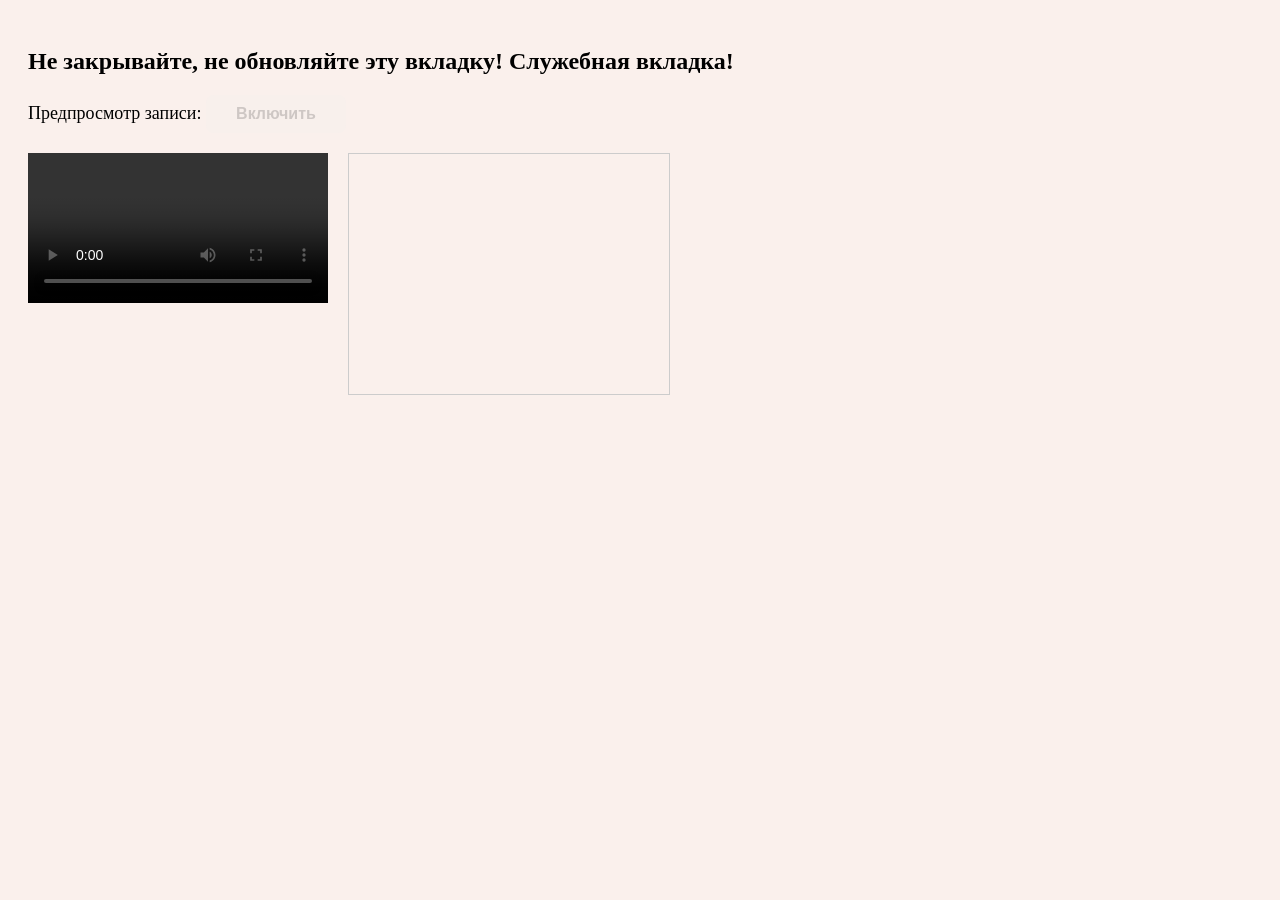
==== client/pages/media.html @ ddd940dc "Merge 72d1fc0b5ec53a550fca3bc09ff64341ce5cf258 into f53f4768855eaf45d76a66910ae833d3bf866ae6" ====
<!-- media.html -->
<!DOCTYPE html>
<html lang="ru">
<head>
    <meta charset="UTF-8" name="viewport" content="width=device-width, initial-scale=1">
    <title></title>
    <link rel="stylesheet" href="../styles/media.css">
</head>
<body class="mediatab">
<section class="main">
    <h1 class="main__header">Не закрывайте, не обновляйте эту вкладку! Служебная вкладка!</h1>
    <div class="preview-toggle-block">
        <label for="preview-toggle-btn" class="preview-label">Предпросмотр записи: </label>
        <button id="preview-toggle-btn" disabled>Включить</button>
    </div>
    <div class="preview-container">
        <video class="combined__preview" controls autoplay></video>
        <video class="camera__preview" autoplay muted></video>
    </div>
</section>
<script type="module" src="../scripts/media.js"></script>
</body>
</html>
---- client/styles/media.css ----
.mediatab {
    background-color: #faf0ec;
}

.main {
    padding: 20px;
}

.main__header {
    margin-bottom: 20px;
}

.preview-container {
    display: flex;
    gap: 20px;
    align-items: flex-start;
}

.main__preview {
    max-width: 1280px;
    max-height: 720px;
}

.camera__preview {
    width: 320px;
    height: 240px;
    border: 1px solid #ccc;
}

#custom-modal-overlay {
    position: fixed;
    top: 0;
    left: 0;
    width: 100vw;
    height: 100vh;
    background: rgba(0, 0, 0, 0.5); /* Затемнённый фон для overlay */
    display: flex;
    align-items: flex-start;  /* Выравнивание по верхней части страницы */
    justify-content: center;  /* Центрирование по горизонтали */
    z-index: 1000;
}


#custom-modal {
    background: #faf0ec;
    color: #000000;
    padding: 20px;
    border-radius: 8px;
    max-width: 400px;
    width: 90%;
    text-align: center;
    box-shadow: 0 4px 6px rgba(0, 0, 0, 0.1);
}

#custom-modal h2 {
    margin-top: 0;
    font-size: 1.2rem;
}

#custom-modal p {
    font-size: 1rem;
}

#modal-close-btn {
    margin-top: 15px;
    background: #00488c;
    color: #faf0ec !important;
    border: none;
    padding: 10px 20px;
    border-radius: 5px;
    cursor: pointer;
    font-weight: 700;
}

#modal-close-btn:hover {
    background: #0056b3;
}


.preview-label {
    font-size: 18px;
    font-weight: 500;
}

.preview-toggle-block {
    margin-bottom: 20px;
}

#preview-toggle-btn {
    width: 140px;
    padding: 10px 20px;
    font-size: 16px;
    font-weight: bold;
    border: none;
    border-radius: 8px;
    cursor: pointer;
    transition: background 0.3s;
}

#preview-toggle-btn.enabled {
    background-color: #00488c;
    color: #faf0ec;
}

#preview-toggle-btn.enabled:hover {
    background-color: #0160c5; 
    color: #faf0ec;
}

#preview-toggle-btn.disabled {
    background-color: #dc3545;
    color: #faf0ec;
}

#preview-toggle-btn.disabled:hover {
    background-color: #c82333;
    color: #faf0ec;
}

#preview-toggle-btn:disabled {
    opacity: 0.6;
    cursor: not-allowed;
}

@media (max-width: 768px) {
    .main {
        padding: 15px;
    }
    .main__header {
        font-size: 1.4rem;
    }
    .preview-container {
        flex-direction: column;
        gap: 15px;
    }
    .combined__preview,
    .camera__preview {
        width: 100%;
        height: auto;
    }
    #custom-modal {
        padding: 16px;
    }

    #custom-modal h2 {
        font-size: 1rem;
    }

    #custom-modal p {
        font-size: 0.9rem;
    }

    #modal-close-btn {
        font-size: 1rem;
        padding: 8px 16px;
    }

}

@media (max-width: 480px) {
    .main {
        padding: 10px;
    }
    .main__header {
        font-size: 1.2rem;
        margin-bottom: 15px;
    }
    .preview-label {
        font-size: 1rem;
    }
    #preview-toggle-btn {
        width: 100%;
        font-size: 14px;
        padding: 8px;
    }
    .preview-toggle-block {
        flex-direction: column;
        align-items: stretch;
        gap: 10px;
    }
    #custom-modal {
        max-width: 95%;
        padding: 14px;
    }

    #custom-modal h2 {
        font-size: 0.9rem;
    }

    #custom-modal p {
        font-size: 0.8rem;
    }

    #modal-close-btn {
        font-size: 0.8rem;
        padding: 10px;
        width: 100%;
    }
}
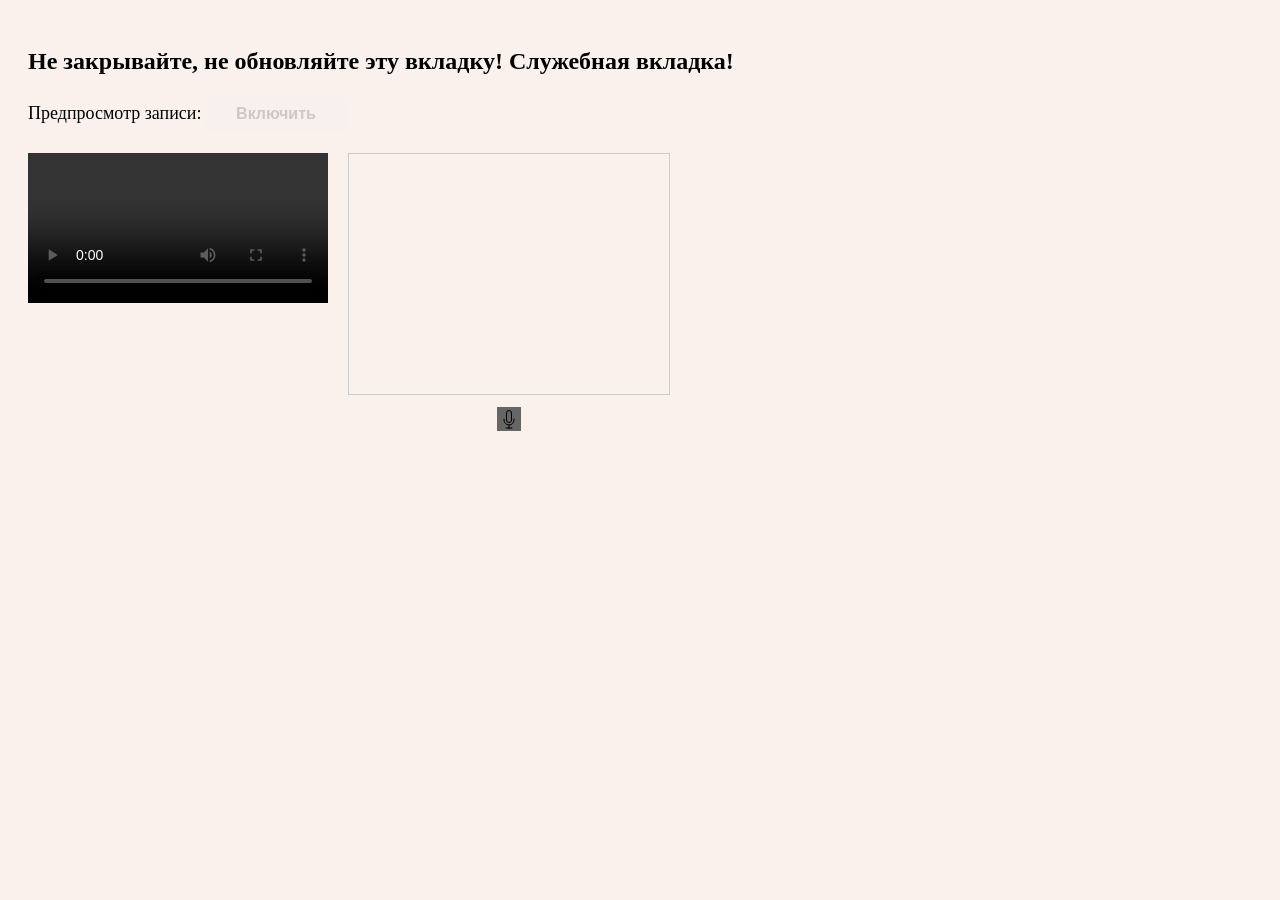
==== commit 7a39be1e: "Merge eccf5d96b4a608883b97f135c08e8719c92a6669 into f53f4768855eaf45d76a66910ae833d3bf866ae6" ====
--- a/client/pages/media.html
+++ b/client/pages/media.html
@@ -2,7 +2,7 @@
 <!DOCTYPE html>
 <html lang="ru">
 <head>
-    <meta charset="UTF-8" name="viewport" content="width=device-width, initial-scale=1">
+    <meta charset="UTF-8">
     <title></title>
     <link rel="stylesheet" href="../styles/media.css">
 </head>
@@ -15,7 +15,15 @@
     </div>
     <div class="preview-container">
         <video class="combined__preview" controls autoplay></video>
-        <video class="camera__preview" autoplay muted></video>
+        <div class="camera-wrapper">
+            <video class="camera__preview" autoplay muted></video>
+            <div class="mic-indicator">
+                <div class="mic-base"></div>
+                <div class="mic-fill-container">
+                    <div class="mic-fill"></div>
+                </div>
+            </div>
+        </div>
     </div>
 </section>
 <script type="module" src="../scripts/media.js"></script>
--- a/client/styles/media.css
+++ b/client/styles/media.css
@@ -54,11 +54,10 @@
 
 #custom-modal h2 {
     margin-top: 0;
-    font-size: 1.2rem;
 }
 
 #custom-modal p {
-    font-size: 1rem;
+    margin: 10px 0;
 }
 
 #modal-close-btn {
@@ -98,23 +97,21 @@
 }
 
 #preview-toggle-btn.enabled {
-    background-color: #00488c;
-    color: #faf0ec;
+    background-color: #28a745;
+    color: black;
 }
 
 #preview-toggle-btn.enabled:hover {
-    background-color: #0160c5; 
-    color: #faf0ec;
+    background-color: #218838;
 }
 
 #preview-toggle-btn.disabled {
     background-color: #dc3545;
-    color: #faf0ec;
+    color: black;
 }
 
 #preview-toggle-btn.disabled:hover {
     background-color: #c82333;
-    color: #faf0ec;
 }
 
 #preview-toggle-btn:disabled {
@@ -122,78 +119,49 @@
     cursor: not-allowed;
 }
 
-@media (max-width: 768px) {
-    .main {
-        padding: 15px;
-    }
-    .main__header {
-        font-size: 1.4rem;
-    }
-    .preview-container {
-        flex-direction: column;
-        gap: 15px;
-    }
-    .combined__preview,
-    .camera__preview {
-        width: 100%;
-        height: auto;
-    }
-    #custom-modal {
-        padding: 16px;
-    }
-
-    #custom-modal h2 {
-        font-size: 1rem;
-    }
-
-    #custom-modal p {
-        font-size: 0.9rem;
-    }
-
-    #modal-close-btn {
-        font-size: 1rem;
-        padding: 8px 16px;
-    }
-
+.camera-wrapper {
+    position: relative;
+    display: inline-block;
 }
 
-@media (max-width: 480px) {
-    .main {
-        padding: 10px;
-    }
-    .main__header {
-        font-size: 1.2rem;
-        margin-bottom: 15px;
-    }
-    .preview-label {
-        font-size: 1rem;
-    }
-    #preview-toggle-btn {
-        width: 100%;
-        font-size: 14px;
-        padding: 8px;
-    }
-    .preview-toggle-block {
-        flex-direction: column;
-        align-items: stretch;
-        gap: 10px;
-    }
-    #custom-modal {
-        max-width: 95%;
-        padding: 14px;
-    }
+.mic-indicator {
+    position: absolute;
+    top: 100%;
+    left: 50%;
+    transform: translateX(-50%);
+    margin-top: 8px;
+    width: 24px;
+    height: 24px;
+    z-index: 10;
+    pointer-events: none;
+}
 
-    #custom-modal h2 {
-        font-size: 0.9rem;
-    }
+.mic-base {
+    width: 100%;
+    height: 100%;
+    background: url('../assets/icons/mic.svg') center center no-repeat;
+    background-size: contain;
+    filter: grayscale(100%) brightness(0.4);
+}
 
-    #custom-modal p {
-        font-size: 0.8rem;
-    }
+.mic-fill-container {
+    position: absolute;
+    top: 0; left: 0;
+    width: 100%;
+    height: 100%;
+    overflow: hidden;
+}
 
-    #modal-close-btn {
-        font-size: 0.8rem;
-        padding: 10px;
-        width: 100%;
-    }
-}+.mic-fill {
+    position: absolute;
+    bottom: 0; left: 0;
+    width: 100%;
+    height: 100%;
+    background: white;
+    opacity: 0.6;
+    transform-origin: bottom;
+    transform: translateY(100%);
+    transition: transform 0.1s linear;
+}
+
+
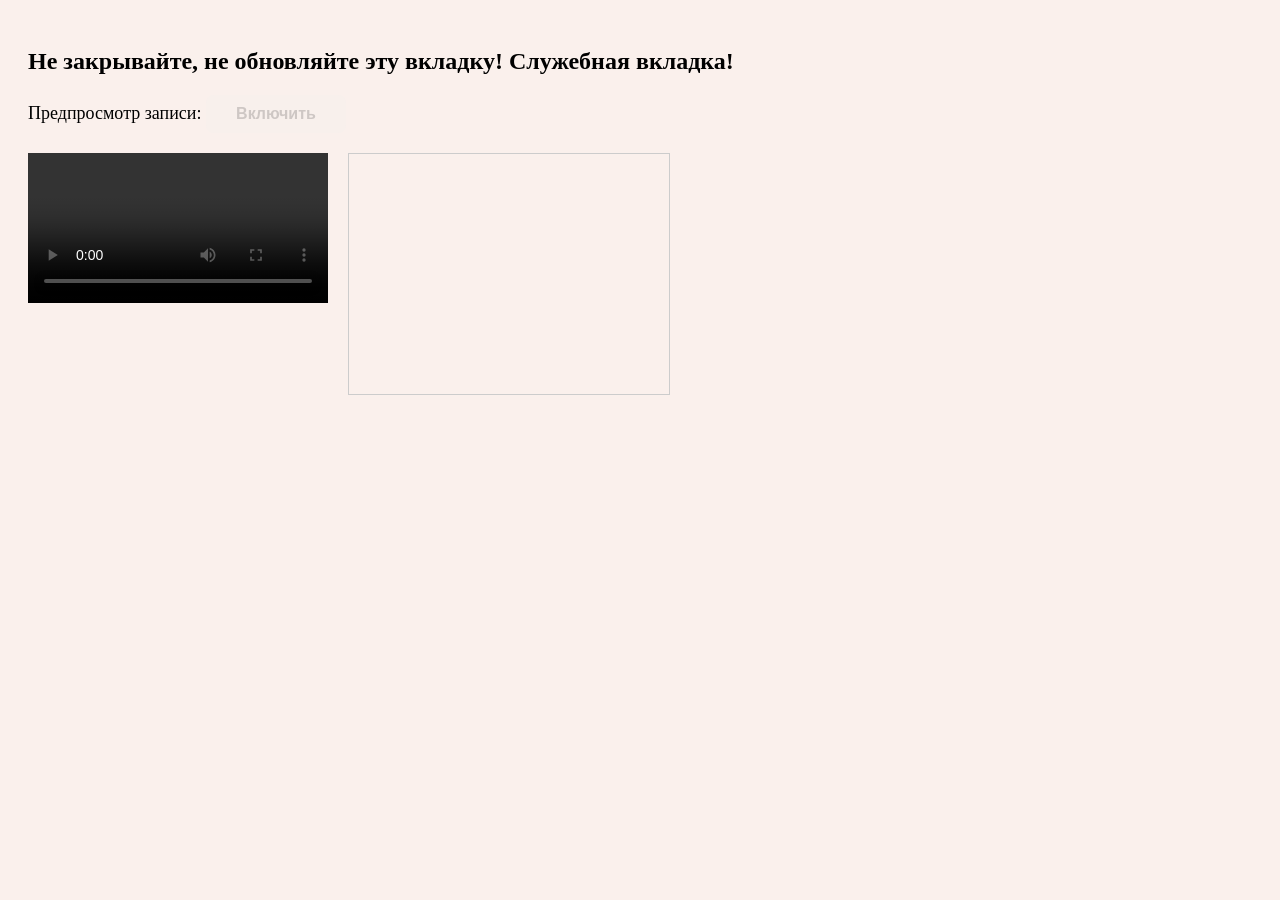
==== commit cda80060: "Merge 1ae1c7bafd8d0ac952482b4aec9a2a5b68ab259d into f53f4768855eaf45d76a66910ae833d3bf866ae6" ====
--- a/client/pages/media.html
+++ b/client/pages/media.html
@@ -14,16 +14,13 @@
         <button id="preview-toggle-btn" disabled>Включить</button>
     </div>
     <div class="preview-container">
-        <video class="combined__preview" controls autoplay></video>
-        <div class="camera-wrapper">
-            <video class="camera__preview" autoplay muted></video>
-            <div class="mic-indicator">
-                <div class="mic-base"></div>
-                <div class="mic-fill-container">
-                    <div class="mic-fill"></div>
-                </div>
-            </div>
-        </div>
+        <video
+            class="combined__preview"
+            controlsList="nofullscreen nodownload noremoteplayback"
+            controls autoplay 
+            playsinline disablePictureInPicture
+        ></video>
+        <video class="camera__preview" autoplay muted></video>
     </div>
 </section>
 <script type="module" src="../scripts/media.js"></script>
